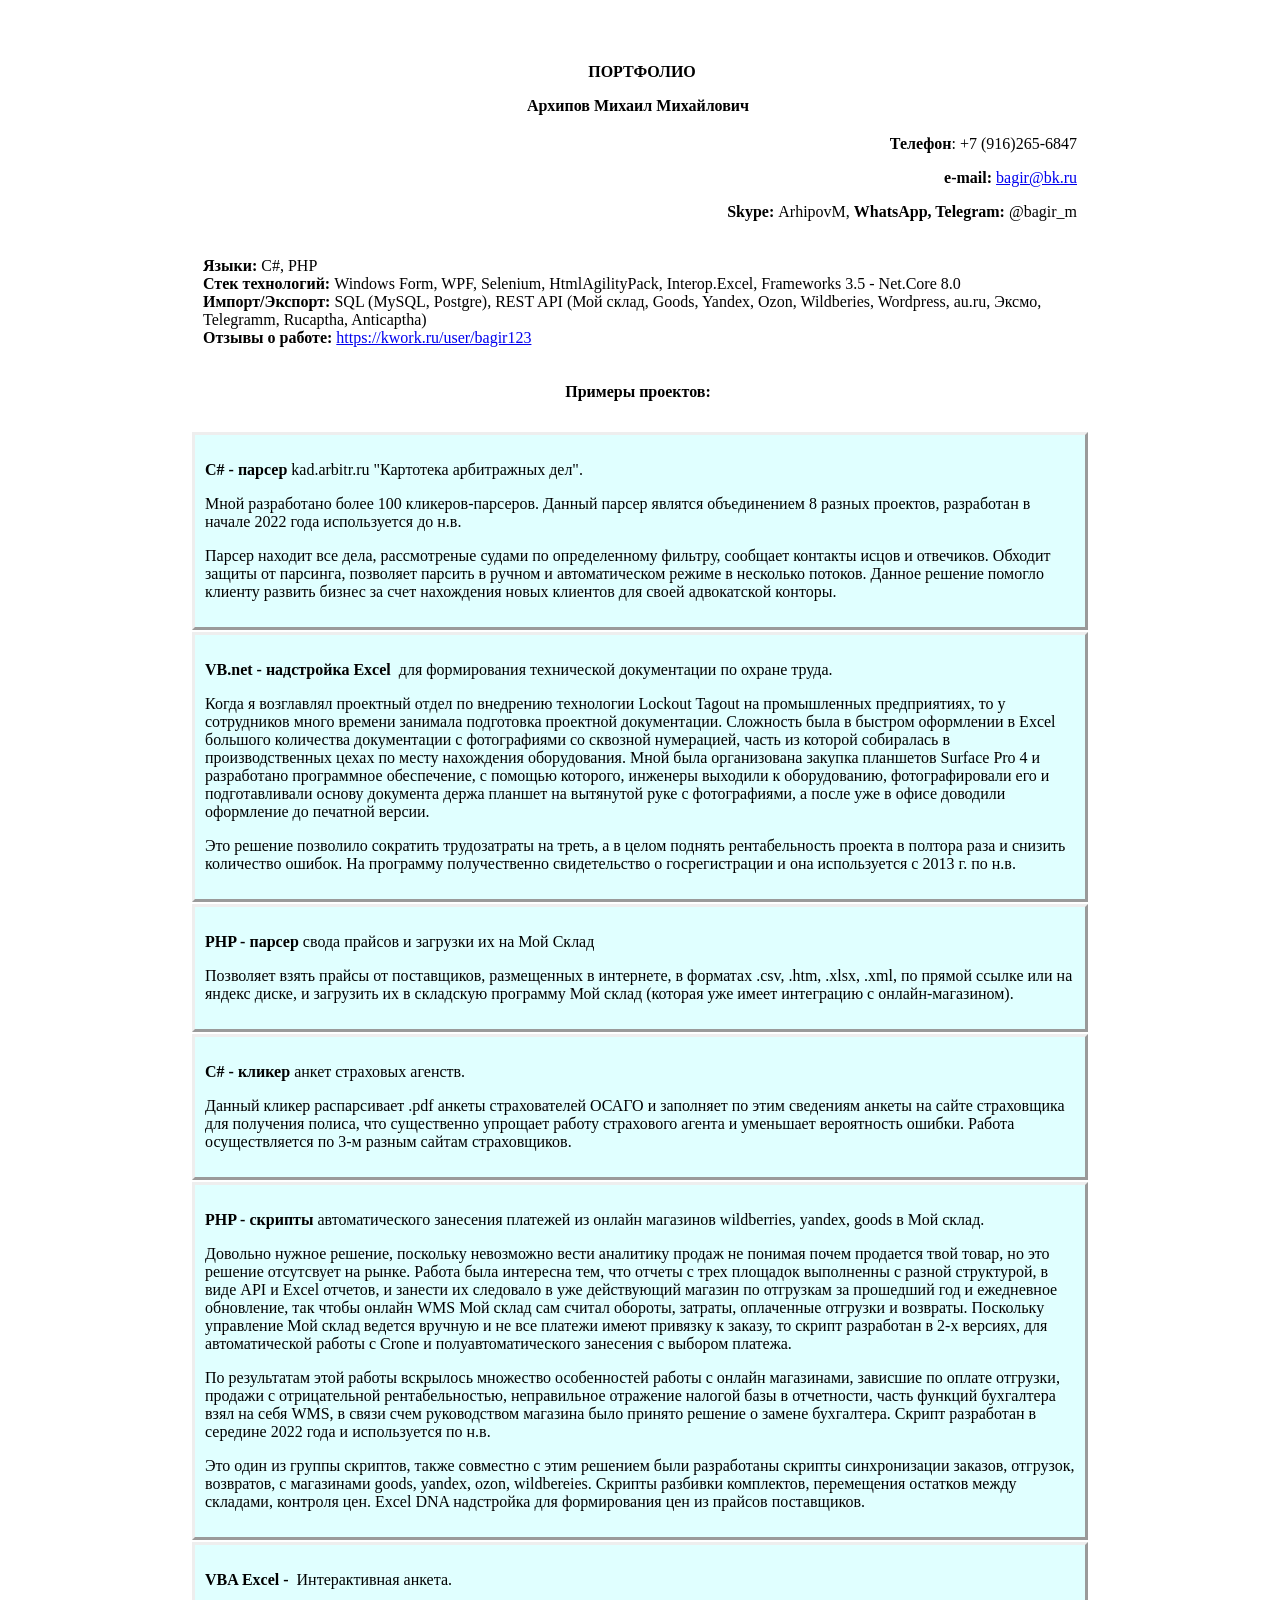
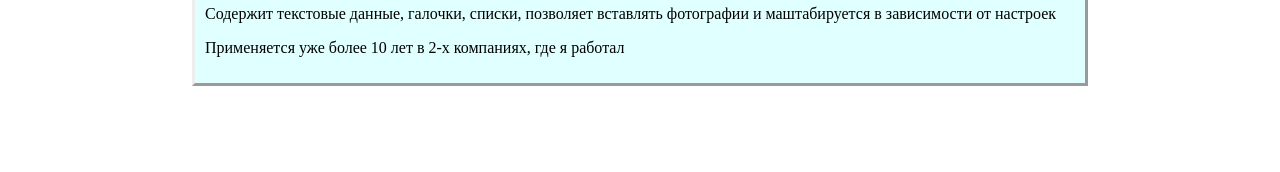
==== index.html @ 836f83a1 "Add files via upload" ====
<!DOCTYPE html>
<html>

<head>
  <style>
    #table1 tr td {
      border-style: outset;
      padding: 10px;
    }

    tr#tr1 {
      background-color: LightCyan;
    }

    tr#tr1:hover {
      background-color: PaleTurquoise;
    }
  </style>
</head>

<body>
  <p>&nbsp;</p>
  <table style="margin-left: auto; margin-right: auto; padding: 10px;" width="900">
    <tbody>
      <tr>
        <td style="text-align: center;">&nbsp;<strong style="text-align: center;">ПОРТФОЛИО</strong>
          <p style="text-align: center;"><strong style="text-align: center;">Архипов Михаил Михайлович</strong>&nbsp;
          </p>
        </td>
      </tr>
      <tr>
        <td style="text-align: right;">&nbsp;&nbsp;&nbsp;&nbsp;<strong style="text-align: right;">Телефон</strong><span
            style="text-align: right;">: +7 (916)265-6847</span>
          <p style="text-align: right;"><strong>e-mail:&nbsp;</strong><a href="mailto:bagir@bk.ru">bagir@bk.ru</a></p>
          <p style="text-align: right;"><strong>Skype:&nbsp;</strong>ArhipovM,&nbsp;<strong>WhatsApp, Telegram:
            </strong>@bagir_m</p>
        </td>
      </tr>
      <tr>
        <td>
          <p><strong>Языки: </strong>C#, PHP</br>
            <strong>Стек технологий:</strong>&nbsp;Windows Form, WPF, Selenium, HtmlAgilityPack, Interop.Excel,
            Frameworks 3.5 - Net.Core 8.0&nbsp;</br>
            <strong>Импорт/Экспорт:</strong>&nbsp;SQL (MySQL, Postgre), REST API (Мой склад, Goods, Yandex, Ozon,
            Wildberies, Wordpress, au.ru, Эксмо, Telegramm, Rucaptha, Anticaptha)&nbsp;</br>
            <strong>Отзывы о работе:&nbsp;</strong><a href="https://kwork.ru/user/bagir123" target="_blank"
              rel="noopener">https://kwork.ru/user/bagir123</a></br>
        </td>
      </tr>
      <tr>
        <td>
          <p style="text-align: center;"><strong>Примеры проектов:</strong>&nbsp;</p>
        </td>
      </tr>
    </tbody>
  </table>
  <table id="table1" style="margin-left: auto; margin-right: auto;" width="900">
    <tbody>
      <tr id="tr1" onclick="window.open('/portfolio/kadarbitrru.html','_blank')">
        <td>
          <p><strong>C# - парсер</strong> kad.arbitr.ru "Картотека арбитражных дел".</p>
          <p>Мной разработано более 100 кликеров-парсеров. Данный парсер являтся объединением 8 разных проектов,
            разработан в начале 2022 года используется до н.в.</p>
          <p>Парсер находит все дела, рассмотреные судами по определенному фильтру, сообщает контакты исцов и отвечиков.
            Обходит
            защиты от парсинга, позволяет парсить в ручном и автоматическом режиме в несколько потоков.
            Данное решение помогло клиенту развить бизнес за счет нахождения новых клиентов для своей адвокатской
            конторы. &nbsp;</p>
        </td>
      </tr>
      <tr id="tr1" onclick="window.open('/portfolio/loto.html','_blank')">
        <td>
          <p><strong>VB.net - надстройка Excel </strong>&nbsp;для формирования технической документации по охране труда.
          </p>
          <p>Когда я возглавлял проектный отдел по внедрению технологии Lockout Tagout на промышленных предприятиях, то
            у сотрудников много времени занимала подготовка проектной документации. Сложность была в быстром оформлении
            в Excel большого количества документации с фотографиями со сквозной нумерацией, часть из которой собиралась
            в производственных цехах по месту нахождения оборудования. Мной была организована закупка планшетов Surface
            Pro 4 и разработано программное обеспечение, с помощью которого, инженеры выходили к оборудованию,
            фотографировали его и подготавливали основу документа держа планшет на вытянутой руке с фотографиями, а
            после уже в офисе доводили оформление до печатной версии.</p>
          <p>Это решение позволило сократить трудозатраты на треть, а в целом поднять рентабельность проекта в полтора
            раза и снизить количество ошибок. На программу получественно свидетельство о госрегистрации и она
            используется с 2013 г. по н.в.</p>
        </td>
      </tr>
      <tr id="tr1" onclick="window.open('/portfolio/price.html','_blank')">
        <td>
          <p><strong>PHP - парсер</strong> свода прайсов и загрузки их на Мой Склад</p>
          <p>Позволяет взять прайсы от поставщиков, размещенных в интернете, в форматах .csv, .htm, .xlsx, .xml, по
            прямой ссылке или на яндекс диске, и загрузить их в складскую программу Мой склад (которая уже имеет
            интеграцию с онлайн-магазином).</p>
        </td>
      </tr>
      <tr id="tr1" onclick="window.open('/portfolio/strah.html','_blank')">
        <td>
          <p><strong>C# - кликер</strong> анкет страховых агенств.</p>
          <p>Данный кликер распарсивает .pdf анкеты страхователей ОСАГО и заполняет по этим сведениям анкеты на сайте
            страховщика для получения полиса, что существенно упрощает работу страхового агента и уменьшает вероятность
            ошибки. Работа осуществляется по 3-м разным сайтам страховщиков.</p>
        </td>
      </tr>
      <tr id="tr1" onclick="window.open('/portfolio/mysklad.html','_blank')">
        <td>
          <p><strong>PHP - скрипты</strong>&nbsp;автоматического занесения платежей из онлайн магазинов
            wildberries, yandex, goods в Мой склад.</p>
          <p>Довольно нужное решение, поскольку невозможно вести аналитику продаж не понимая почем продается твой товар,
            но это решение отсутсвует на рынке. Работа была интересна тем, что отчеты с трех площадок выполненны с
            разной структурой, в виде API и Excel отчетов, и занести их следовало в уже действующий магазин по отгрузкам
            за прошедший год и ежедневное обновление, так чтобы онлайн WMS Мой склад сам считал обороты, затраты,
            оплаченные отгрузки и возвраты. Поскольку управление Мой склад ведется вручную и не все платежи имеют
            привязку к заказу, то скрипт разработан в 2-х версиях, для автоматической работы с Сrone и
            полуавтоматического занесения с выбором платежа.&nbsp;</p>
          <p>По результатам этой работы вскрылось множество особенностей работы с онлайн магазинами, зависшие по оплате
            отгрузки, продажи с отрицательной рентабельностью, неправильное отражение налогой базы в отчетности, часть
            функций бухгалтера взял на себя WMS, в связи счем руководством магазина было принято решение о замене
            бухгалтера. Скрипт разработан в середине 2022 года и используется по н.в.</p>
          <p>Это один из группы скриптов, также совместно с этим решением были разработаны скрипты синхронизации
            заказов, отгрузок, возвратов, с магазинами goods, yandex, ozon, wildbereies. Скрипты разбивки комплектов,
            перемещения остатков между складами, контроля цен. Excel DNA надстройка для формирования цен из прайсов
            поставщиков.</p>
        </td>
      </tr>
      <tr id="tr1" onclick="window.open('/portfolio/anketa.html','_blank')">
        <td>
          <p><strong>VBA Excel - </strong>&nbsp;Интерактивная анкета.</p>
          <p>Содержит текстовые данные, галочки, списки, позволяет вставлять фотографии и маштабируется в зависимости от
            настроек</p>
          <p>Применяется уже более 10 лет в 2-х компаниях, где я работал</p>
        </td>
      </tr>
    </tbody>
  </table>
  <p>&nbsp;</p>
  <p style="text-align: left;">&nbsp;</p>
</body>
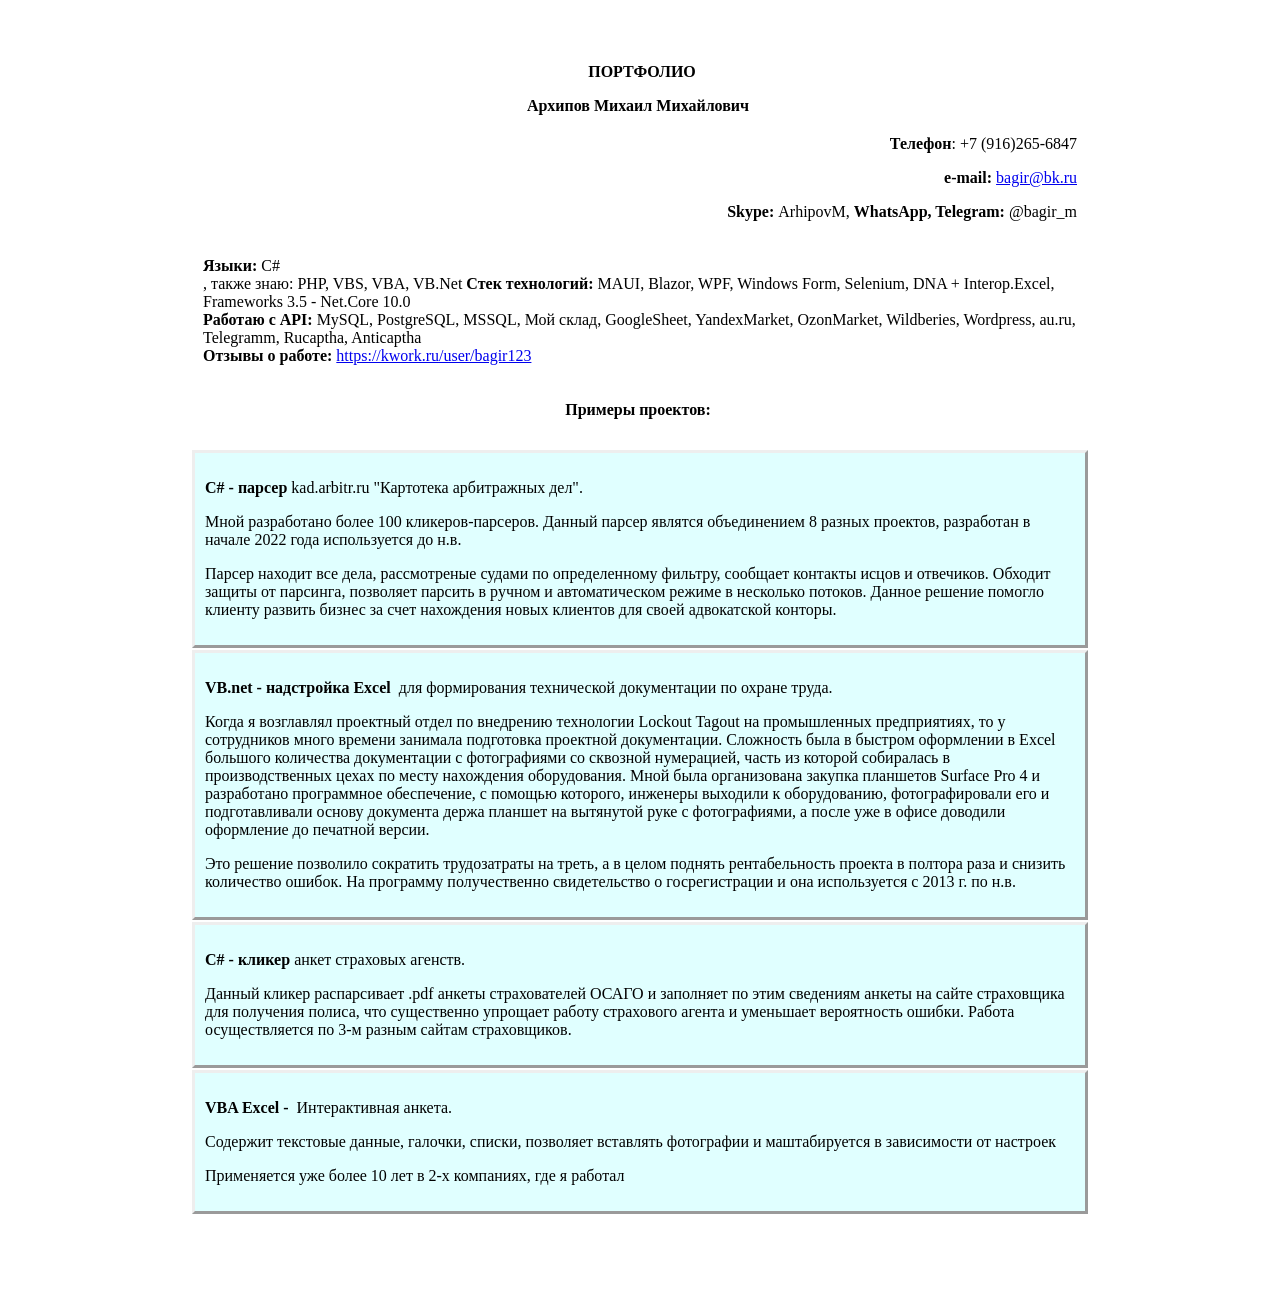
==== commit 844dd5fb: "Update index.html" ====
--- a/index.html
+++ b/index.html
@@ -38,11 +38,11 @@
       </tr>
       <tr>
         <td>
-          <p><strong>Языки: </strong>C#, PHP</br>
-            <strong>Стек технологий:</strong>&nbsp;Windows Form, WPF, Selenium, HtmlAgilityPack, Interop.Excel,
-            Frameworks 3.5 - Net.Core 8.0&nbsp;</br>
-            <strong>Импорт/Экспорт:</strong>&nbsp;SQL (MySQL, Postgre), REST API (Мой склад, Goods, Yandex, Ozon,
-            Wildberies, Wordpress, au.ru, Эксмо, Telegramm, Rucaptha, Anticaptha)&nbsp;</br>
+          <p><strong>Языки: </strong>C#</br>, также знаю: PHP, VBS, VBA, VB.Net
+            <strong>Стек технологий:</strong>&nbsp;MAUI, Blazor, WPF, Windows Form, Selenium, DNA + Interop.Excel,
+            Frameworks 3.5 - Net.Core 10.0&nbsp;</br>
+            <strong>Работаю с API:</strong>&nbsp;MySQL, PostgreSQL, MSSQL, Мой склад, GoogleSheet, YandexMarket, OzonMarket,
+            Wildberies, Wordpress, au.ru, Telegramm, Rucaptha, Anticaptha&nbsp;</br>
             <strong>Отзывы о работе:&nbsp;</strong><a href="https://kwork.ru/user/bagir123" target="_blank"
               rel="noopener">https://kwork.ru/user/bagir123</a></br>
         </td>
@@ -56,7 +56,7 @@
   </table>
   <table id="table1" style="margin-left: auto; margin-right: auto;" width="900">
     <tbody>
-      <tr id="tr1" onclick="window.open('/portfolio/kadarbitrru.html','_blank')">
+      <tr id="tr1" onclick="window.open('/Portfolio/kadarbitr/kadarbitrru.html','_blank')">
         <td>
           <p><strong>C# - парсер</strong> kad.arbitr.ru "Картотека арбитражных дел".</p>
           <p>Мной разработано более 100 кликеров-парсеров. Данный парсер являтся объединением 8 разных проектов,
@@ -68,7 +68,7 @@
             конторы. &nbsp;</p>
         </td>
       </tr>
-      <tr id="tr1" onclick="window.open('/portfolio/loto.html','_blank')">
+      <tr id="tr1" onclick="window.open('/Portfolio/loto/loto.html','_blank')">
         <td>
           <p><strong>VB.net - надстройка Excel </strong>&nbsp;для формирования технической документации по охране труда.
           </p>
@@ -84,15 +84,7 @@
             используется с 2013 г. по н.в.</p>
         </td>
       </tr>
-      <tr id="tr1" onclick="window.open('/portfolio/price.html','_blank')">
-        <td>
-          <p><strong>PHP - парсер</strong> свода прайсов и загрузки их на Мой Склад</p>
-          <p>Позволяет взять прайсы от поставщиков, размещенных в интернете, в форматах .csv, .htm, .xlsx, .xml, по
-            прямой ссылке или на яндекс диске, и загрузить их в складскую программу Мой склад (которая уже имеет
-            интеграцию с онлайн-магазином).</p>
-        </td>
-      </tr>
-      <tr id="tr1" onclick="window.open('/portfolio/strah.html','_blank')">
+      <tr id="tr1" onclick="window.open('/Portfolio/strah/strah.html','_blank')">
         <td>
           <p><strong>C# - кликер</strong> анкет страховых агенств.</p>
           <p>Данный кликер распарсивает .pdf анкеты страхователей ОСАГО и заполняет по этим сведениям анкеты на сайте
@@ -100,28 +92,7 @@
             ошибки. Работа осуществляется по 3-м разным сайтам страховщиков.</p>
         </td>
       </tr>
-      <tr id="tr1" onclick="window.open('/portfolio/mysklad.html','_blank')">
-        <td>
-          <p><strong>PHP - скрипты</strong>&nbsp;автоматического занесения платежей из онлайн магазинов
-            wildberries, yandex, goods в Мой склад.</p>
-          <p>Довольно нужное решение, поскольку невозможно вести аналитику продаж не понимая почем продается твой товар,
-            но это решение отсутсвует на рынке. Работа была интересна тем, что отчеты с трех площадок выполненны с
-            разной структурой, в виде API и Excel отчетов, и занести их следовало в уже действующий магазин по отгрузкам
-            за прошедший год и ежедневное обновление, так чтобы онлайн WMS Мой склад сам считал обороты, затраты,
-            оплаченные отгрузки и возвраты. Поскольку управление Мой склад ведется вручную и не все платежи имеют
-            привязку к заказу, то скрипт разработан в 2-х версиях, для автоматической работы с Сrone и
-            полуавтоматического занесения с выбором платежа.&nbsp;</p>
-          <p>По результатам этой работы вскрылось множество особенностей работы с онлайн магазинами, зависшие по оплате
-            отгрузки, продажи с отрицательной рентабельностью, неправильное отражение налогой базы в отчетности, часть
-            функций бухгалтера взял на себя WMS, в связи счем руководством магазина было принято решение о замене
-            бухгалтера. Скрипт разработан в середине 2022 года и используется по н.в.</p>
-          <p>Это один из группы скриптов, также совместно с этим решением были разработаны скрипты синхронизации
-            заказов, отгрузок, возвратов, с магазинами goods, yandex, ozon, wildbereies. Скрипты разбивки комплектов,
-            перемещения остатков между складами, контроля цен. Excel DNA надстройка для формирования цен из прайсов
-            поставщиков.</p>
-        </td>
-      </tr>
-      <tr id="tr1" onclick="window.open('/portfolio/anketa.html','_blank')">
+      <tr id="tr1" onclick="window.open('/Portfolio/anketa/anketa.html','_blank')">
         <td>
           <p><strong>VBA Excel - </strong>&nbsp;Интерактивная анкета.</p>
           <p>Содержит текстовые данные, галочки, списки, позволяет вставлять фотографии и маштабируется в зависимости от
@@ -133,4 +104,4 @@
   </table>
   <p>&nbsp;</p>
   <p style="text-align: left;">&nbsp;</p>
-</body>+</body>
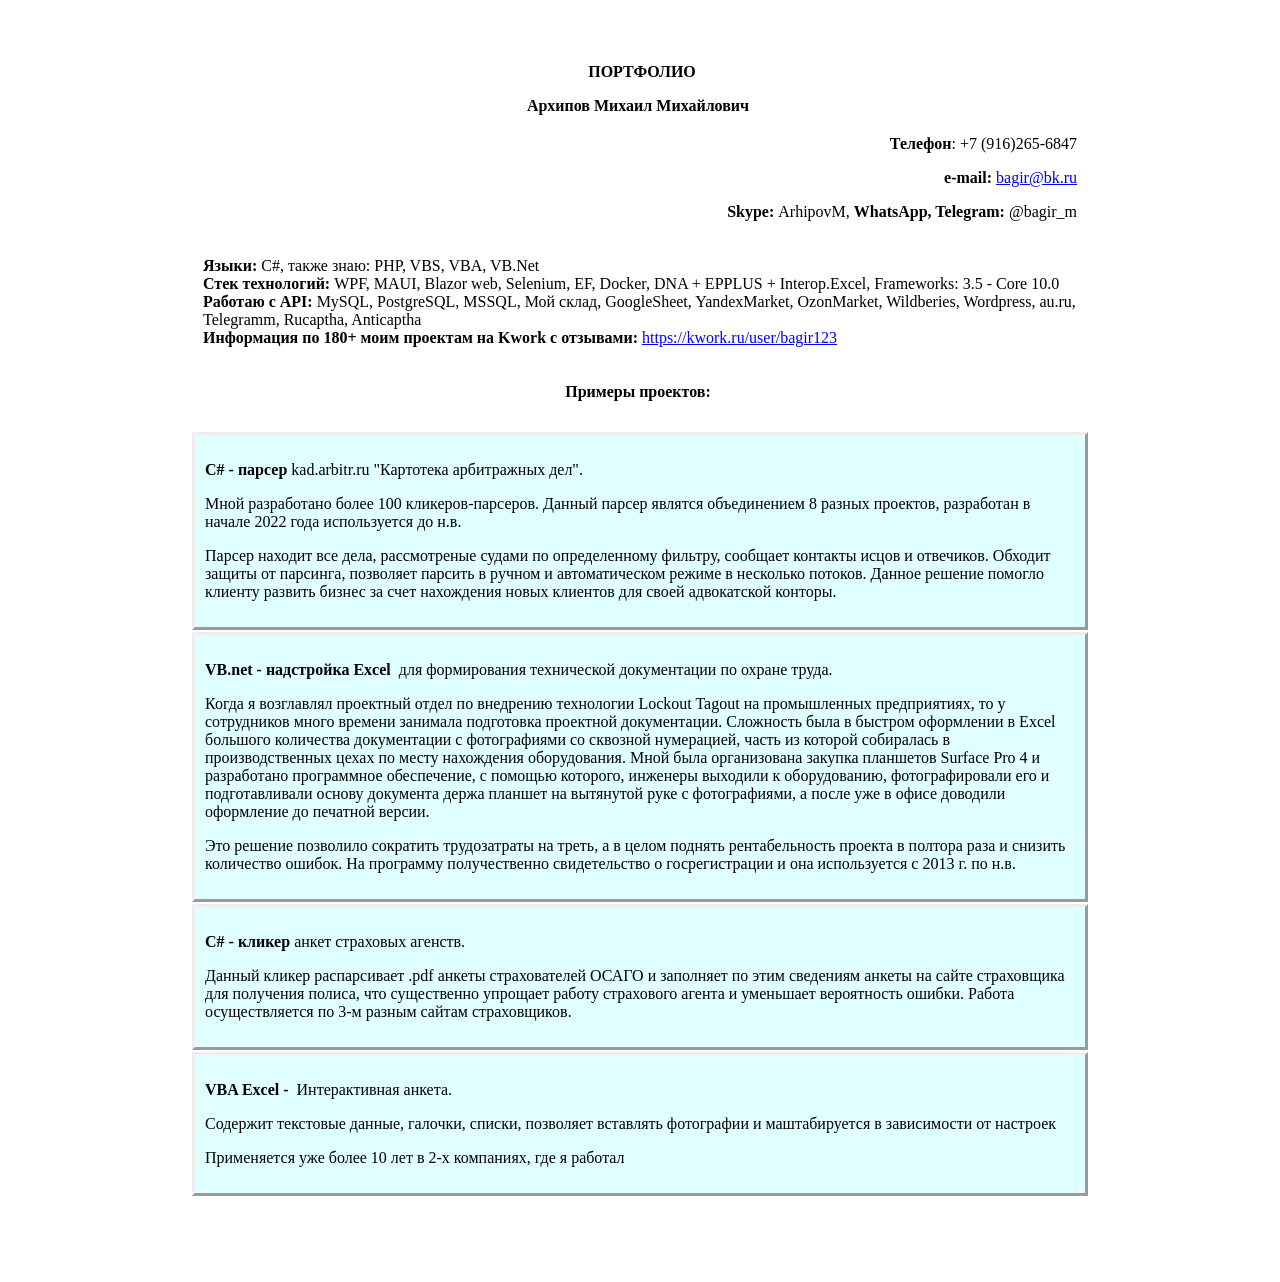
==== commit 877ca54f: "Update index.html" ====
--- a/index.html
+++ b/index.html
@@ -38,12 +38,12 @@
       </tr>
       <tr>
         <td>
-          <p><strong>Языки: </strong>C#</br>, также знаю: PHP, VBS, VBA, VB.Net
-            <strong>Стек технологий:</strong>&nbsp;MAUI, Blazor, WPF, Windows Form, Selenium, DNA + Interop.Excel,
-            Frameworks 3.5 - Net.Core 10.0&nbsp;</br>
+          <p><strong>Языки: </strong>C#, также знаю: PHP, VBS, VBA, VB.Net</br>
+            <strong>Стек технологий:</strong>&nbsp;WPF, MAUI, Blazor web, Selenium, EF, Docker, DNA + EPPLUS + Interop.Excel,
+            Frameworks: 3.5 - Core 10.0&nbsp;</br>
             <strong>Работаю с API:</strong>&nbsp;MySQL, PostgreSQL, MSSQL, Мой склад, GoogleSheet, YandexMarket, OzonMarket,
             Wildberies, Wordpress, au.ru, Telegramm, Rucaptha, Anticaptha&nbsp;</br>
-            <strong>Отзывы о работе:&nbsp;</strong><a href="https://kwork.ru/user/bagir123" target="_blank"
+            <strong>Информация по 180+ моим проектам на Kwork с отзывами:&nbsp;</strong><a href="https://kwork.ru/user/bagir123" target="_blank"
               rel="noopener">https://kwork.ru/user/bagir123</a></br>
         </td>
       </tr>
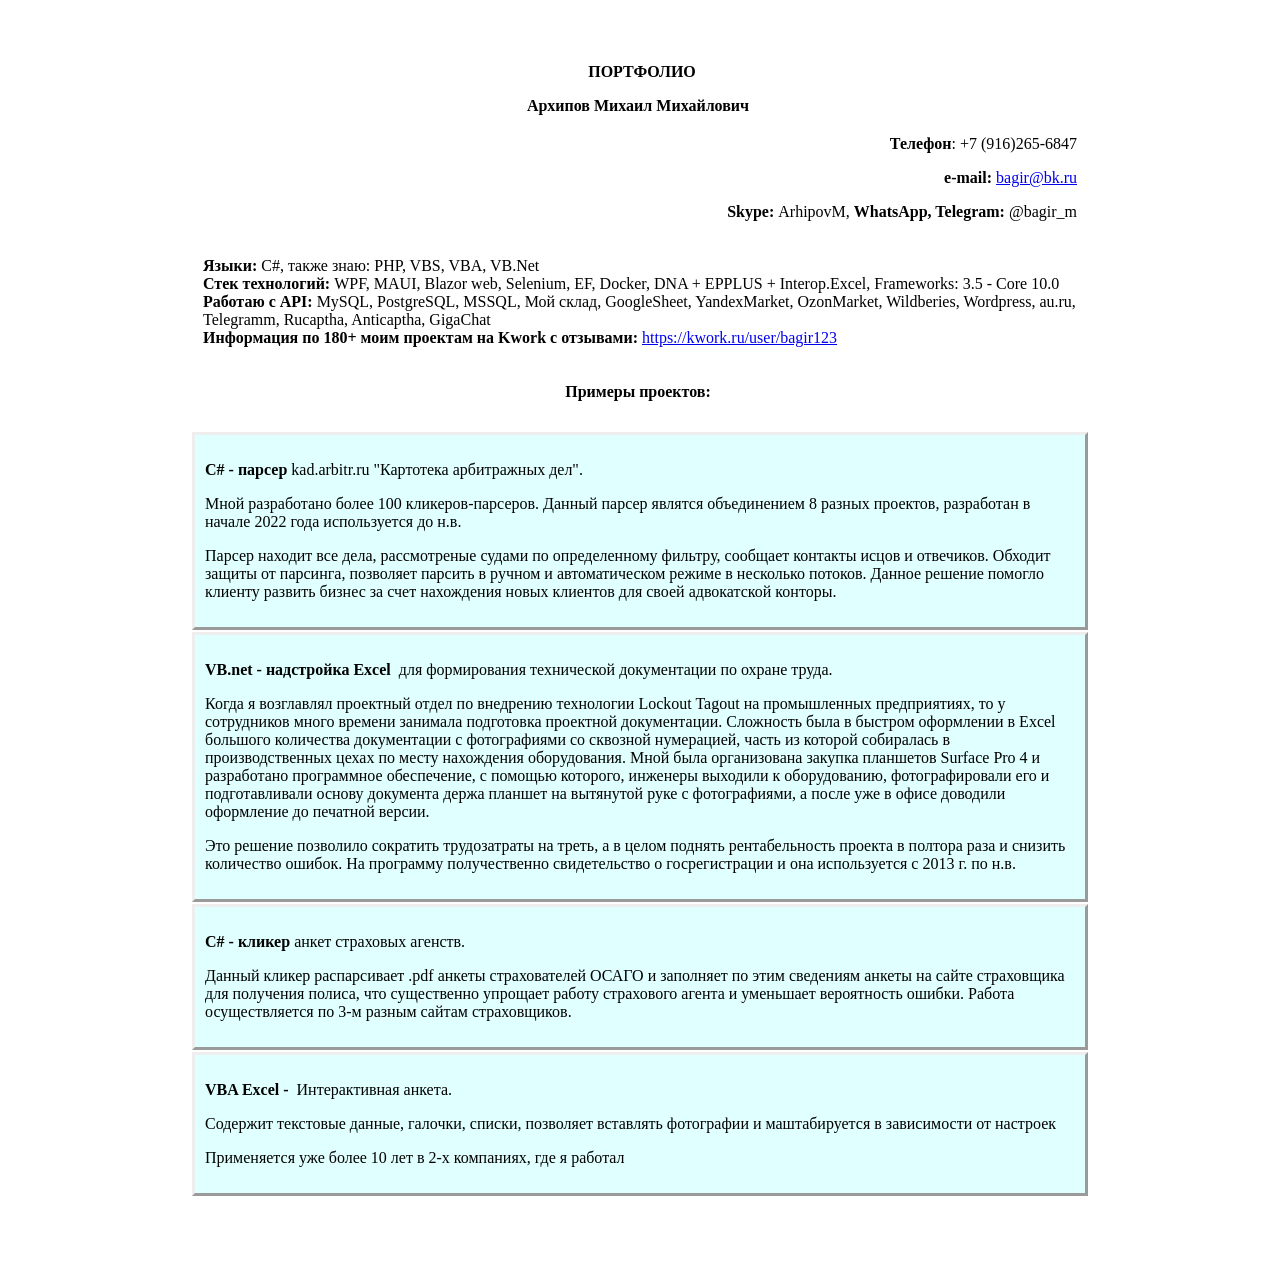
==== commit 583d33c6: "Update index.html" ====
--- a/index.html
+++ b/index.html
@@ -42,7 +42,7 @@
             <strong>Стек технологий:</strong>&nbsp;WPF, MAUI, Blazor web, Selenium, EF, Docker, DNA + EPPLUS + Interop.Excel,
             Frameworks: 3.5 - Core 10.0&nbsp;</br>
             <strong>Работаю с API:</strong>&nbsp;MySQL, PostgreSQL, MSSQL, Мой склад, GoogleSheet, YandexMarket, OzonMarket,
-            Wildberies, Wordpress, au.ru, Telegramm, Rucaptha, Anticaptha&nbsp;</br>
+            Wildberies, Wordpress, au.ru, Telegramm, Rucaptha, Anticaptha, GigaChat&nbsp;</br>
             <strong>Информация по 180+ моим проектам на Kwork с отзывами:&nbsp;</strong><a href="https://kwork.ru/user/bagir123" target="_blank"
               rel="noopener">https://kwork.ru/user/bagir123</a></br>
         </td>
